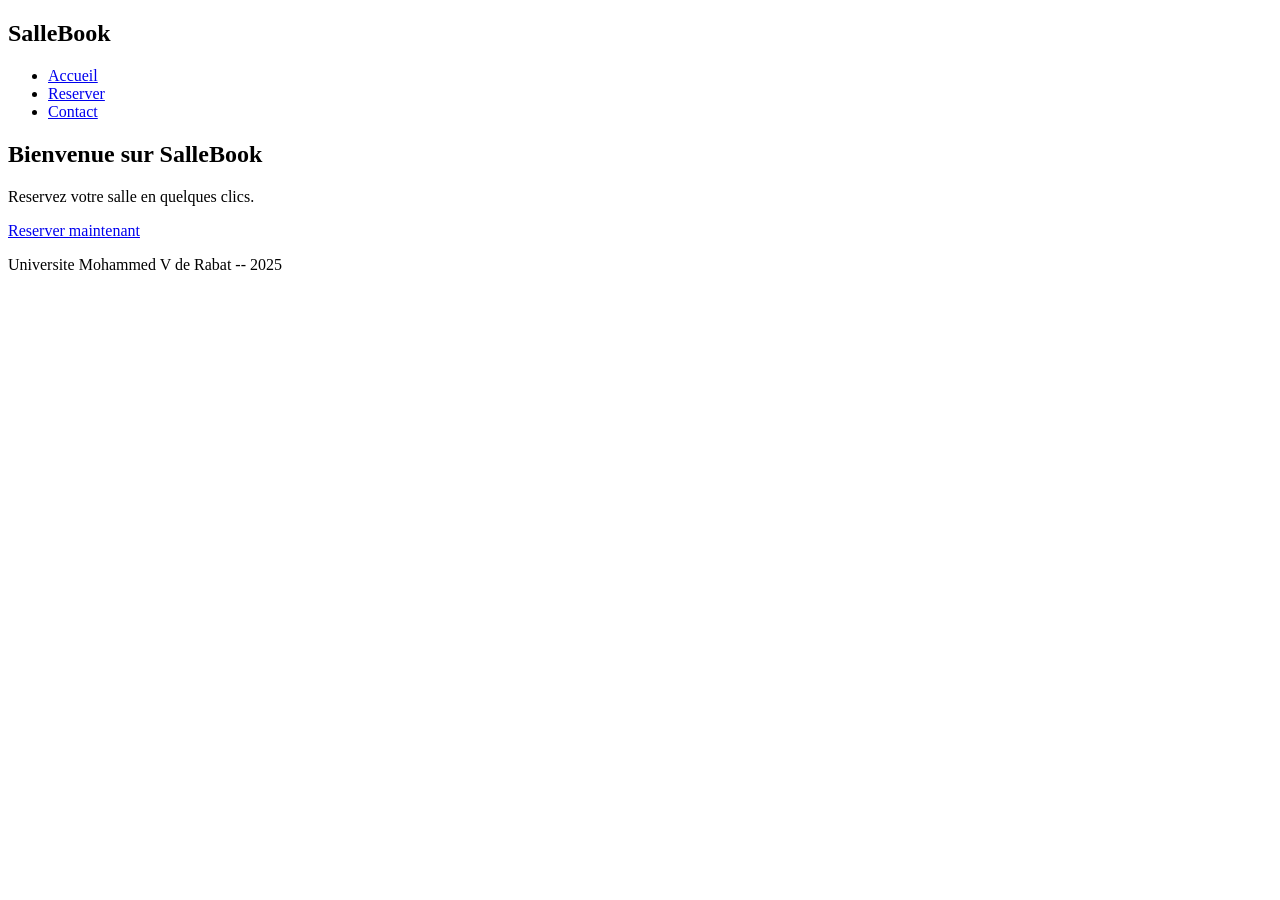
==== index.html @ aca673c0 "feat: initialisation projet SalleBook" ====
<!DOCTYPE html>
<html lang="fr">
<head>
    <meta charset="UTF-8">
    <meta name="viewport" content="width=device-width, initial-scale=1.0">
    <title>SalleBook -- Reservation de salles</title>
    <link rel="stylesheet" href="css/style.css">
</head>
<body>
    <header>
        <nav>
            <h1>SalleBook</h1>
            <ul>
                <li><a href="index.html">Accueil</a></li>
                <li><a href="reservation.html">Reserver</a></li>
                <li><a href="contact.html">Contact</a></li>
            </ul>
        </nav>
    </header>
    <main>
        <section class="hero">
            <h2>Bienvenue sur SalleBook</h2>
            <p>Reservez votre salle en quelques clics.</p>
            <a href="reservation.html" class="btn-primary">Reserver maintenant</a>
        </section>
    </main>
    <footer>
        <p>Universite Mohammed V de Rabat -- 2025</p>
    </footer>
</body>
</html>
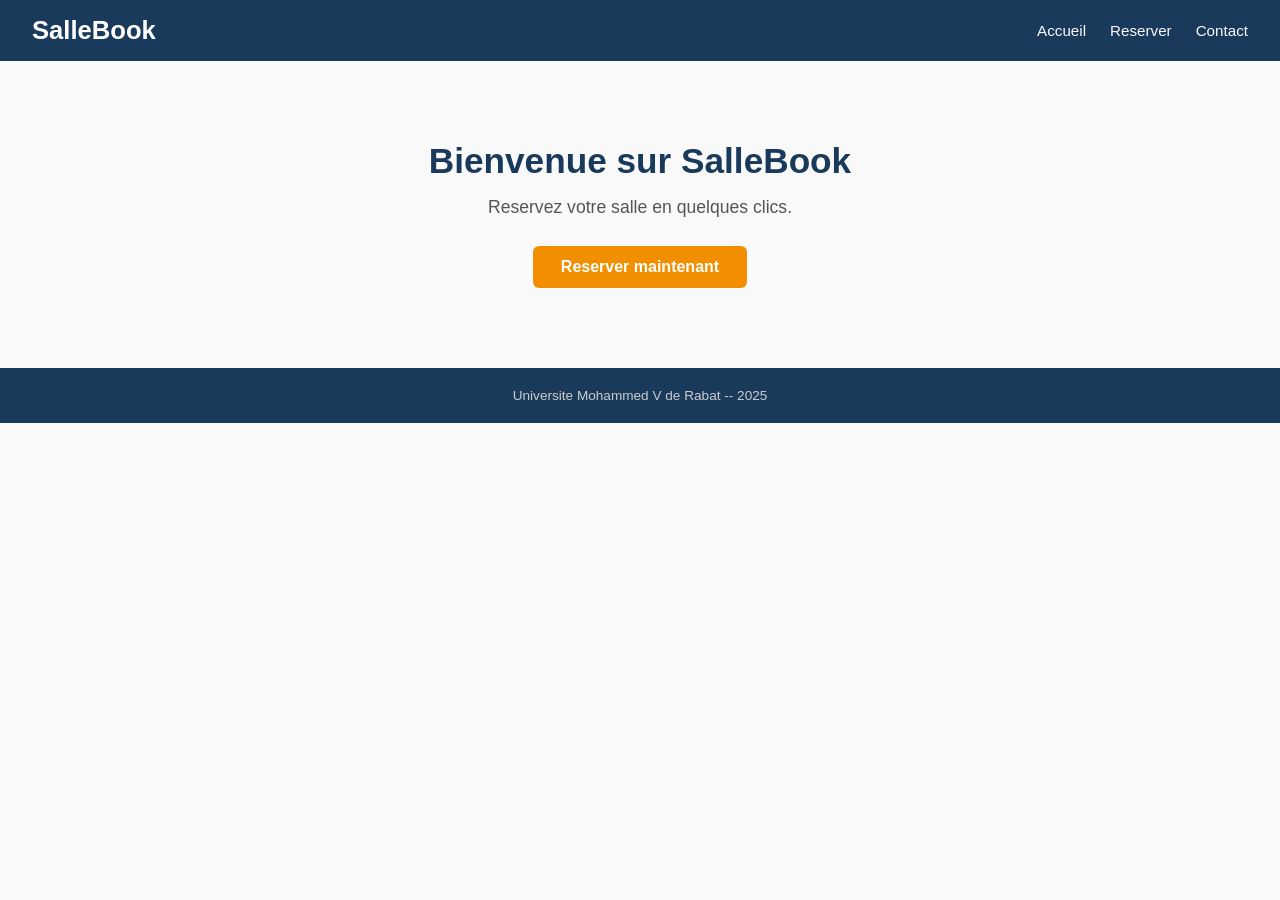
==== commit cf379f94: "feat(html): lien vers responsive.css dans les pages" ====
--- a/index.html
+++ b/index.html
@@ -5,6 +5,7 @@
     <meta name="viewport" content="width=device-width, initial-scale=1.0">
     <title>SalleBook -- Reservation de salles</title>
     <link rel="stylesheet" href="css/style.css">
+    <link rel="stylesheet" href="css/responsive.css">
 </head>
 <body>
     <header>
--- a/css/style.css
+++ b/css/style.css
@@ -0,0 +1,89 @@
+/* ==============================
+SalleBook -- Styles principaux
+============================== */
+* {
+    margin: 0;
+    padding: 0;
+    box-sizing: border-box;
+}
+
+body {
+    font-family: 'Segoe UI', Arial, sans-serif;
+    color: #2c2c2c;
+    background-color: #f9f9f9;
+}
+
+/* Navigation */
+header {
+    background-color: #1a3a5c;
+    padding: 16px 32px;
+}
+
+nav {
+    display: flex;
+    justify-content: space-between;
+    align-items: center;
+}
+
+nav h1 {
+    color: #ffffff;
+    font-size: 1.6rem;
+}
+
+nav ul {
+    list-style: none;
+    display: flex;
+    gap: 24px;
+}
+
+nav ul li a {
+    color: #f9f9f9;
+    text-decoration: none;
+    font-size: 0.95rem;
+}
+
+nav ul li a:hover {
+    color: #f18f01;
+}
+
+/* Hero */
+.hero {
+    text-align: center;
+    padding: 80px 20px;
+}
+
+.hero h2 {
+    font-size: 2.2rem;
+    color: #1a3a5c;
+    margin-bottom: 16px;
+}
+
+.hero p {
+    font-size: 1.1rem;
+    color: #555;
+    margin-bottom: 28px;
+}
+
+/* Bouton principal */
+.btn-primary {
+    display: inline-block;
+    background-color: #f18f01;
+    color: #ffffff;
+    padding: 12px 28px;
+    border-radius: 6px;
+    text-decoration: none;
+    font-weight: bold;
+}
+
+.btn-primary:hover {
+    background-color: #1a3a5c;
+}
+
+/* Footer */
+footer {
+    text-align: center;
+    padding: 20px;
+    background-color: #1a3a5c;
+    color: #cccccc;
+    font-size: 0.85rem;
+}
--- a/css/responsive.css
+++ b/css/responsive.css
@@ -0,0 +1,38 @@
+/* ======================================
+SalleBook -- Styles responsive (mobile)
+====================================== */
+/* Tablettes (max 768px) */
+@media (max-width: 768px) {
+    nav {
+        flex-direction: column;
+        gap: 12px;
+        text-align: center;
+    }
+    nav ul {
+        flex-direction: column;
+        gap: 10px;
+    }
+    .hero h2 {
+        font-size: 1.6rem;
+    }
+    .hero {
+        padding: 50px 16px;
+    }
+}
+
+/* Mobiles (max 480px) */
+@media (max-width: 480px) {
+    nav h1 {
+        font-size: 1.3rem;
+    }
+    .hero h2 {
+        font-size: 1.3rem;
+    }
+    .hero p {
+        font-size: 0.95rem;
+    }
+    .btn-primary {
+        padding: 10px 20px;
+        font-size: 0.9rem;
+    }
+}
